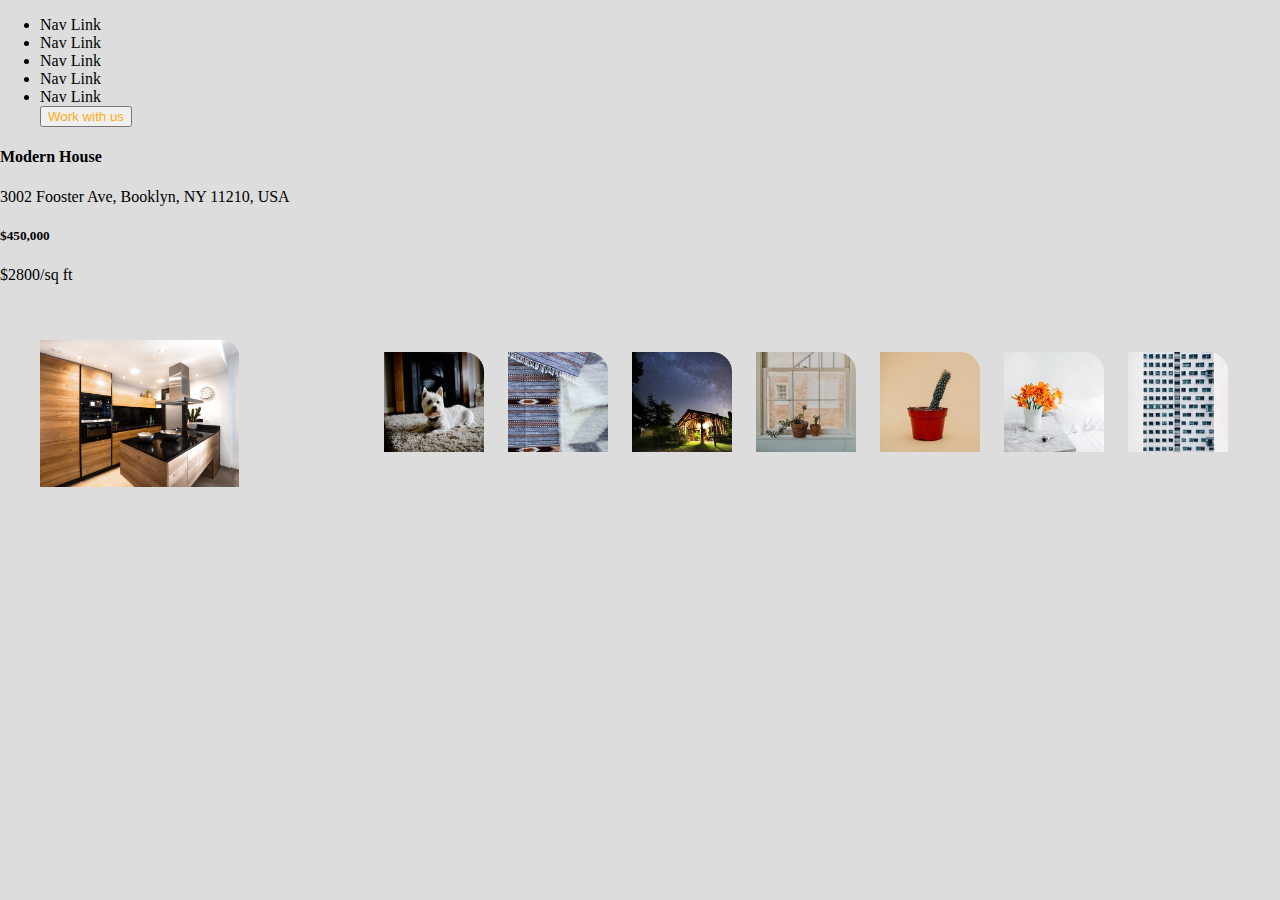
==== page2.html @ bf459163 "page 2 nav" ====
<!DOCTYPE html>
<html lang="en">
<head>
    <meta charset="UTF-8">
    <meta http-equiv="X-UA-Compatible" content="IE=edge">
    <meta name="viewport" content="width=device-width, initial-scale=1.0">
    <link rel="stylesheet" href="./assests/page2.css">

    <title>Mover-Landing-Page</title>
</head>
<body>
    <header>
        <ul>
            <li>Nav Link </li>
            <li>Nav Link </li>
            <li>Nav Link</li>
            <li>Nav Link </li>
            <li>Nav Link </li>
        <button>Work with  us</button>
        </ul>
        <div>
            <span>
                <h4>Modern House</h4>
                <p>3002 Fooster Ave, Booklyn, NY 11210, USA</p>
            </span>
            <span>
                <h5>$450,000</h5>
                <p>$2800/sq ft</p>
            </span>
        </div>
    </header>
    <section id="main">
  <div class="sign" >
      <div>
        <img src="./photos/Property House.png" alt="" height="60%" width="60%">
      </div>
      <div>

      </div>
  </div> 
      <div class="rect">
        <div>
            <img src="./photos/Rectangle.png" alt="" height="100px" width="100px" >
        </div>
        <div>
          <img src="./photos/Rectangle-1.png" alt="" height="100px" width="100px">
      </div>
      <div>
          <img src="./photos/Rectangle-2.png" alt="" height="100px" width="100px">
      </div>
      <div>
          <img src="./photos/Rectangle-3.png" alt="" height="100px" width="100px">
      </div>
      <div>
          <img src="./photos/Rectangle-4.png" alt="" height="100px" width="100px">
      </div>
      <div>
          <img src="./photos/Rectangle-5.png" alt=" " height="100px" width="100px">
      </div>
      <div>
          <img src="./photos/Rectangle-6.png" alt="" height="100px" width="100px">
      </div>
    </div>
     
     
  </div>
    </section>
</body>
</html>
---- assests/page2.css ----
body{
    margin: 0;
    padding: 0;
    background-color: rgb(221, 221, 221);
}
button{
    color: #FFAC12;
}
#main{
    display: flex;
    padding:40px;
}
#main div{
    flex-direction: row;
}
.rect{
    display: flex;
}
.rect img{
    padding: 12px;
}
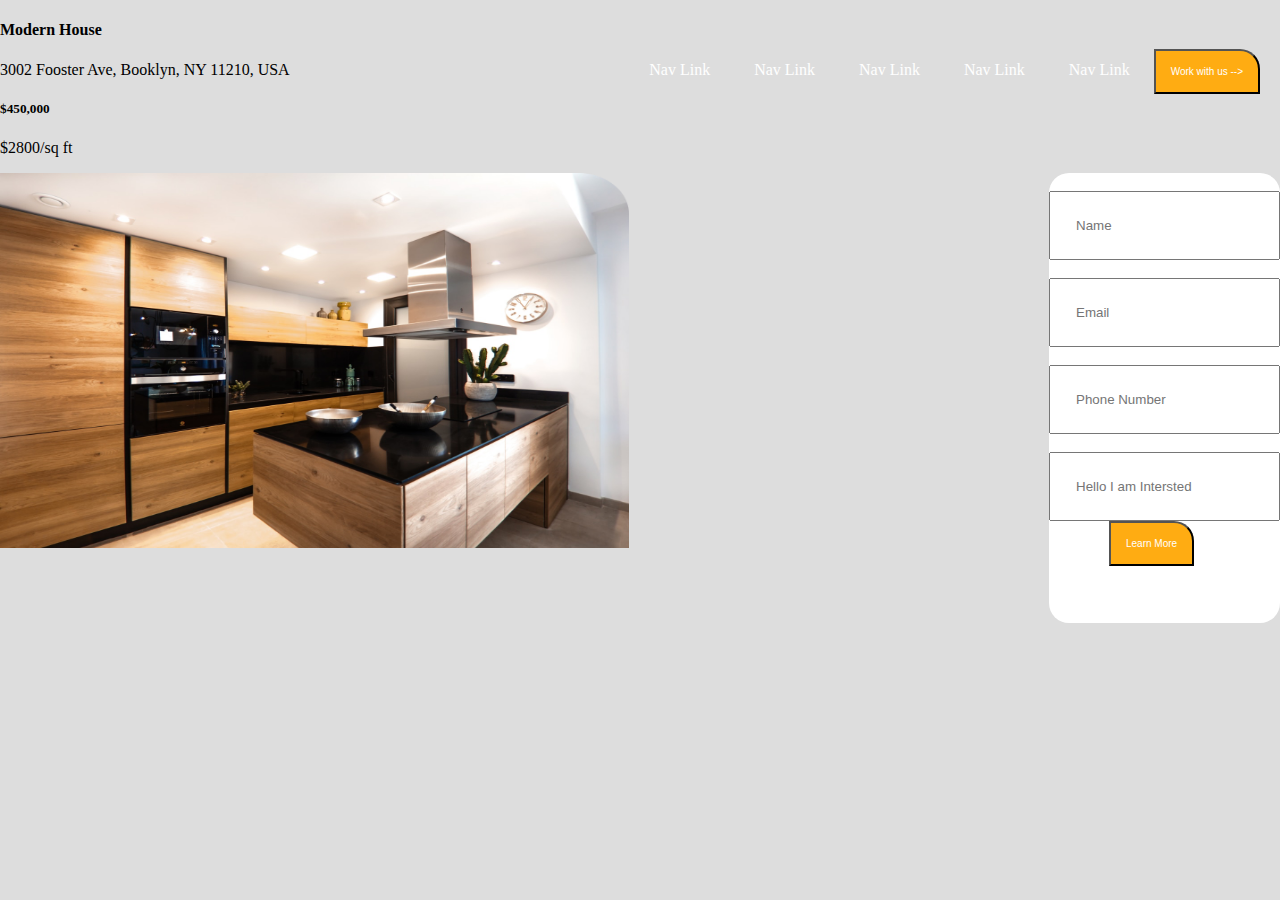
==== commit 446d8f6c: "nav spacing" ====
--- a/page2.html
+++ b/page2.html
@@ -10,14 +10,18 @@
 </head>
 <body>
     <header>
-        <ul>
-            <li>Nav Link </li>
-            <li>Nav Link </li>
-            <li>Nav Link</li>
-            <li>Nav Link </li>
-            <li>Nav Link </li>
-        <button>Work with  us</button>
-        </ul>
+    
+            <ul>
+                <li>Nav Link </li>
+                <li>Nav Link </li>
+                <li>Nav Link</li>
+                <li>Nav Link </li>
+                <li>Nav Link </li>
+            <button>Work with  us --></button>
+            </ul>
+    
+    </header>
+        <span></span>
         <div>
             <span>
                 <h4>Modern House</h4>
@@ -28,39 +32,56 @@
                 <p>$2800/sq ft</p>
             </span>
         </div>
-    </header>
     <section id="main">
-  <div class="sign" >
-      <div>
-        <img src="./photos/Property House.png" alt="" height="60%" width="60%">
-      </div>
-      <div>
-
-      </div>
-  </div> 
-      <div class="rect">
         <div>
-            <img src="./photos/Rectangle.png" alt="" height="100px" width="100px" >
+            <img src="./photos/Property House.png" alt="" height="80%" width="60%">
         </div>
-        <div>
-          <img src="./photos/Rectangle-1.png" alt="" height="100px" width="100px">
-      </div>
-      <div>
-          <img src="./photos/Rectangle-2.png" alt="" height="100px" width="100px">
-      </div>
-      <div>
-          <img src="./photos/Rectangle-3.png" alt="" height="100px" width="100px">
-      </div>
-      <div>
-          <img src="./photos/Rectangle-4.png" alt="" height="100px" width="100px">
-      </div>
-      <div>
-          <img src="./photos/Rectangle-5.png" alt=" " height="100px" width="100px">
-      </div>
-      <div>
-          <img src="./photos/Rectangle-6.png" alt="" height="100px" width="100px">
-      </div>
-    </div>
+        <div class="sign-in">
+            <span>
+                <input type="text" placeholder="Name">
+            </span>    
+            <span>
+                <input type="email" placeholder="Email">
+            </span>
+            <span>
+                <input type="number" placeholder="Phone Number">
+            </span>
+         <span>
+            <input type="text" placeholder="Hello I am Intersted">
+         </span>
+        
+            <span>
+            <button>Learn More</button>
+                </span>
+        </div>
+    </section>
+    
+              <!-- </div> 
+                <div class="rect">
+                  <div>
+                      <img src="./photos/Rectangle.png" alt="" height="100px" width="100px" >
+                  </div>
+                  <div>
+                    <img src="./photos/Rectangle-1.png" alt="" height="100px" width="100px">
+                </div>
+                <div>
+                    <img src="./photos/Rectangle-2.png" alt="" height="100px" width="100px">
+                </div>
+                <div>
+                    <img src="./photos/Rectangle-3.png" alt="" height="100px" width="100px">
+                </div>
+                <div>
+                    <img src="./photos/Rectangle-4.png" alt="" height="100px" width="100px">
+                </div>
+                <div>
+                    <img src="./photos/Rectangle-5.png" alt=" " height="100px" width="100px">
+                </div>
+                <div>
+                    <img src="./photos/Rectangle-6.png" alt="" height="100px" width="100px">
+                </div>
+              </div>
+        </div> -->
+ 
      
      
   </div>
--- a/assests/page2.css
+++ b/assests/page2.css
@@ -4,14 +4,47 @@
     background-color: rgb(221, 221, 221);
 }
 button{
-    color: #FFAC12;
+    background-color:#FFAC12;
+    color:white;
+    border-radius: 0 20px 0 0;
+    padding: 15px;
+    font-size: 10px;
+}
+header{
+    background-color: black;
+}
+header ul{
+    float: right;
+    margin: 20px;
+}
+ul li{
+    color:white;
+    display: inline-block;
+    padding: 20px;
+    
 }
 #main{
     display: flex;
-    padding:40px;
+ 
 }
 #main div{
-    flex-direction: row;
+    flex-direction: column;
+}
+
+.sign-in {
+    background-color: white;
+    width: 300px;
+    height: 450px;
+    border-radius: 20px;
+    align-items: center;
+   
+}
+.sign-in input{
+   display: block;
+   padding: 25px;
+}
+.sign-in span{
+    padding: 30px;
 }
 .rect{
     display: flex;
